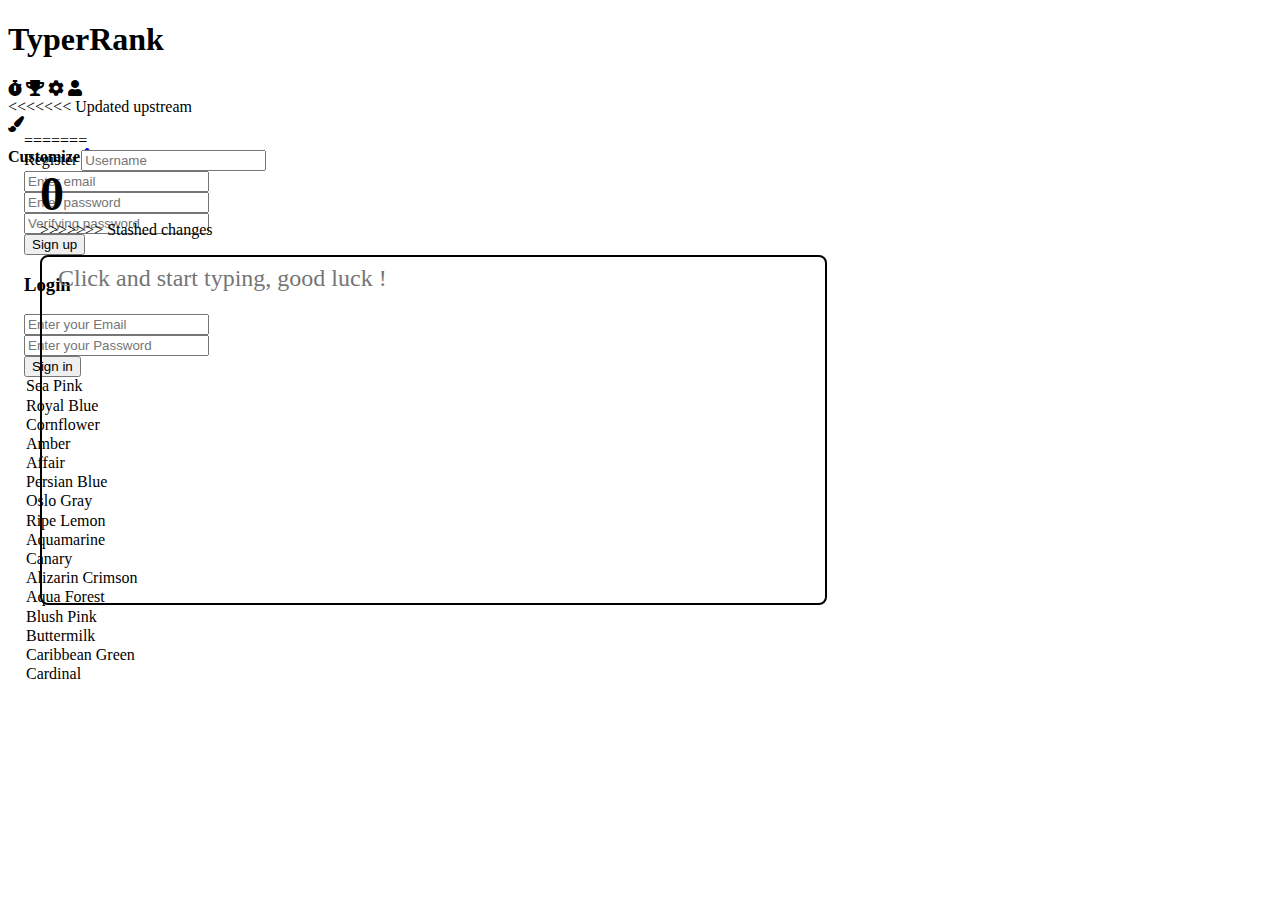
==== html/index.html @ 8a1aa009 "Fixing local storage data" ====
<!DOCTYPE html>
<html lang="en">

<head>
  <meta charset="UTF-8">
  <meta http-equiv="X-UA-Compatible" content="IE=edge">
  <meta name="viewport" content="width=device-width, initial-scale=1.0">
  <title>Document</title>
  <link rel="stylesheet" href="//use.fontawesome.com/releases/v5.0.7/css/all.css">
  <link rel="stylesheet" href="/css/index.css">
  <link rel="stylesheet" href="/css/responsive.css">
  <link rel="stylesheet" href="/css/root.css">
  <link rel="stylesheet" href="/css/boardColor.css">
  <link rel="stylesheet" href="/css/form.css">
  <link rel="stylesheet" href="/css/typing.css">
</head>

<body class="grid wide">
  <!-- NAV BAR -->
  <nav>
    <div class="header row">
      <div class="header-container col ">
        <h1 class="logo">TyperRank</h1>

        <div class="header-items">
          <div class="header-links">
            <i class="fas fa-stopwatch clock"></i>
            <i class="fas fa-trophy"></i>
            <i class="fas fa-cog"></i>
            <i class="fas fa-user user-icon"></i>
          </div>
        </div>
      </div>
    </div>
  </nav>


  <!-- MAIN BODY -->

  <div class="main-body">
    <!-- Word Input -->

<<<<<<< Updated upstream
    <div class="timer" id="timer"></div>
    <div class="container hide">
=======
    <div class="container">
      <div class="timer" id="timer">0</div>
>>>>>>> Stashed changes
      <div class="words-display" id="words-display"></div>
      <textarea id="words-input" class="words-input" placeholder="Click and start typing, good luck !"
        autofocus></textarea>
    </div>
    <!--  -->




    <!-- Form Validation -->

    <div class="main-form row">
      <form action="" method="POST" class="form" id="form-1">
        <div class="spacer"></div>

        <div class="form-group">
          <label for="fullname" class="form-label">Register</label>
          <input id="fullname" name="fullname" type="text" placeholder="Username" class="form-control">
          <span class="form-message"></span>
        </div>

        <div class="form-group">
          <label for="email" class="form-label"></label>
          <input id="email" name="email" type="text" placeholder="Enter email" class="form-control">
          <span class="form-message"></span>
        </div>

        <div class="form-group">
          <label for="password" class="form-label"></label>
          <input id="password" name="password" type="password" placeholder="Enter password" class="form-control">
          <span class="form-message"></span>
        </div>

        <div class="form-group">
          <label for="password_confirmation" class="form-label"></label>
          <input id="password_confirmation" name="password_confirmation" placeholder="Verifying password"
            type="password" class="form-control">
          <span class="form-message"></span>
        </div>

        <button class="form-submit">Sign up</button>
      </form>

      <form action="" method="POST" class="form" id="form-2">
        <h3 class="heading">Login</h3>

        <div class="spacer"></div>

        <div class="form-group">
          <label for="email" class="form-label"></label>
          <input id="email" name="email" type="text" placeholder="Enter your Email" class="form-control">
          <span class="form-message"></span>
        </div>

        <div class="form-group">
          <label for="password" class="form-label"></label>
          <input id="password" name="password" type="password" placeholder="Enter your Password" class="form-control">
          <span class="form-message"></span>
        </div>

        <button class="form-submit">Sign in</button>
      </form>

    </div>



    <!-- BOARD COLOR -->

    <div class="board-colors-container row">
      <!-- Layout -->
      <div class="layout"></div>

      <!-- Board Color -->
      <div class="board-colors grid">
        <div class="list-colors">
          <div class="color-item">
            <option value="#EC8989">Sea Pink</option>
          </div>

          <div class="color-item">
            <option value="#3666EC">Royal Blue</option>
          </div>

          <div class="color-item">
            <option value="#93CCEA">Cornflower</option>
          </div>

          <div class="color-item">
            <option value="#FFBF00">Amber</option>
          </div>

          <div class="color-item">
            <option value="#714693">Affair</option>
          </div>

          <div class="color-item">
            <option value="#262FE8">Persian Blue</option>
          </div>

          <div class="color-item">
            <option value="#848B90">Oslo Gray</option>
          </div>

          <div class="color-item">
            <option value="#F4DE1F">Ripe Lemon</option>
          </div>

          <div class="color-item">
            <option value="#4FFCEE">Aquamarine</option>
          </div>

          <div class="color-item">
            <option value="#EBFC4F">Canary</option>
          </div>

          <div class="color-item">
            <option value="#E83226">Alizarin Crimson</option>
          </div>

          <div class="color-item">
            <option value="#5FA777">Aqua Forest</option>
          </div>

          <div class="color-item">
            <option value="#FF6FFF">Blush Pink</option>
          </div>

          <div class="color-item">
            <option value="#FFF1B5">Buttermilk</option>
          </div>


          <div class="color-item">
            <option value="#00CC99">Caribbean Green</option>
          </div>

          <div class="color-item">
            <option value="#C41E3A">Cardinal</option>
          </div>
        </div>

      </div>

    </div>

    <!-- INFO CARDS -->

    <!-- <div class="info-container grid wide">
      <div class="list-info row">
        <div class="col l-4 info-cards">
          <div class="img-container" id="dai-info">
            <img src="/img/dai.jpg" alt="">
          </div>
        </div>

        <div class="col l-4 info-cards">
          <div class="img-container" id="an-info">
            <img src="/img/an.jpg" alt="">
          </div>
        </div>

        <div class="col l-4 info-cards">
          <div class="img-container" id="kien-info">
            <img src="/img/kien.jpg" alt="">
          </div>
        </div>

      </div>

    </div> -->


  </div>



  <!-- FOOTER -->

  <footer class="grid wide">
    <div class="footer-right-side">
      <i class="fas fa-paint-brush custom-icon">
        <p class="customize">Customize</p>
      </i>

      <a href="/html/creators.html"><i class="fas fa-info info-icon"></i></a>
    </div>

  </footer>


  <script>

    document.addEventListener('DOMContentLoaded', function () {
      Validator({
        form: '#form-1',
        formGroupSelector: '.form-group',
        errorSelector: '.form-message',
        rules: [
          Validator.isRequired('#fullname', 'Please enter your Fullname'),
          Validator.isEmail('#email'),
          Validator.minLength('#password', 6),
          Validator.isRequired('#password_confirmation'),
          Validator.isConfirmed('#password_confirmation', function () {
            return document.querySelector('#form-1 #password').value;
          })
        ],
        onSubmit: function (data) {
          console.log(data);
        }
      });


      Validator({
        form: '#form-2',
        formGroupSelector: '.form-group',
        errorSelector: '.form-message',
        rules: [
          Validator.isEmail('#email'),
          Validator.minLength('#password', 6),
        ],
        onSubmit: function (data) {
          // Call API
          console.log(data);
        }
      });
    });

  </script>
  <script src="/js/script.js"></script>
  <script src="/js/creators.js"></script>
  <script src="/js/boardColor.js"></script>
  <script src="/js/form.js"></script>
  <script src="/js/TypingEngine.js"></script>
</body>

</html>
---- css/typing.css ----
*{
    box-sizing: border-box;
}

/* .main-body {
    display: flex;
    justify-content: center;
    align-items: center;
    min-height: 100vh;
    margin:0;
    background-color: rgb(38,42,51);
} */

body, .words-input {
    font-family: 'Cascadia Code';
    color: var(--main-color);
}

.container{
    position: absolute;
    background-color: var(--background-color);
    padding: 1rem;
    border-radius: 0.5rem;
    width: 80%;
    max-width: 90%;
    transition: 0.5s;
    animation: fadeIn 0.5s;
}

.timer {
    position: relative;
    /* margin-top: 2%; */
    /* top: 2rem; */
    /* text-align: center; */
    
    font-size: 3rem;
    color: var(--main-color);
    font-weight: bold;
}

.words-display{
    /* z-index: 3; */
    margin: 1rem;
    margin-left:calc(-1rem + 2px);
    margin-right:calc(-1rem + 2px);
    color: rgb(204,241,239); 
    font-size: 20px;
}

.words-input{
    background-color: transparent;
    border: 2px solid ;
    outline: none;
    width: 100%;
    height: 350px;
    margin: auto;
    resize: none;
    padding: .5rem 1rem;
    font-size: 1.5rem;
    border-radius: .5rem;
    /* background: none;
    border: none; 
    background-color: rgba(0, 0, 0, 0); 
    border-color: rgba(0, 0, 0, 0); */
    /* opacity: 0; */
    /* width:1px;
    height:1px */
}

.quote-input:focus {
    border-color: black;
}

.correct{
    color: var(--main-color);
}

.incorrect{
    color: red;
}
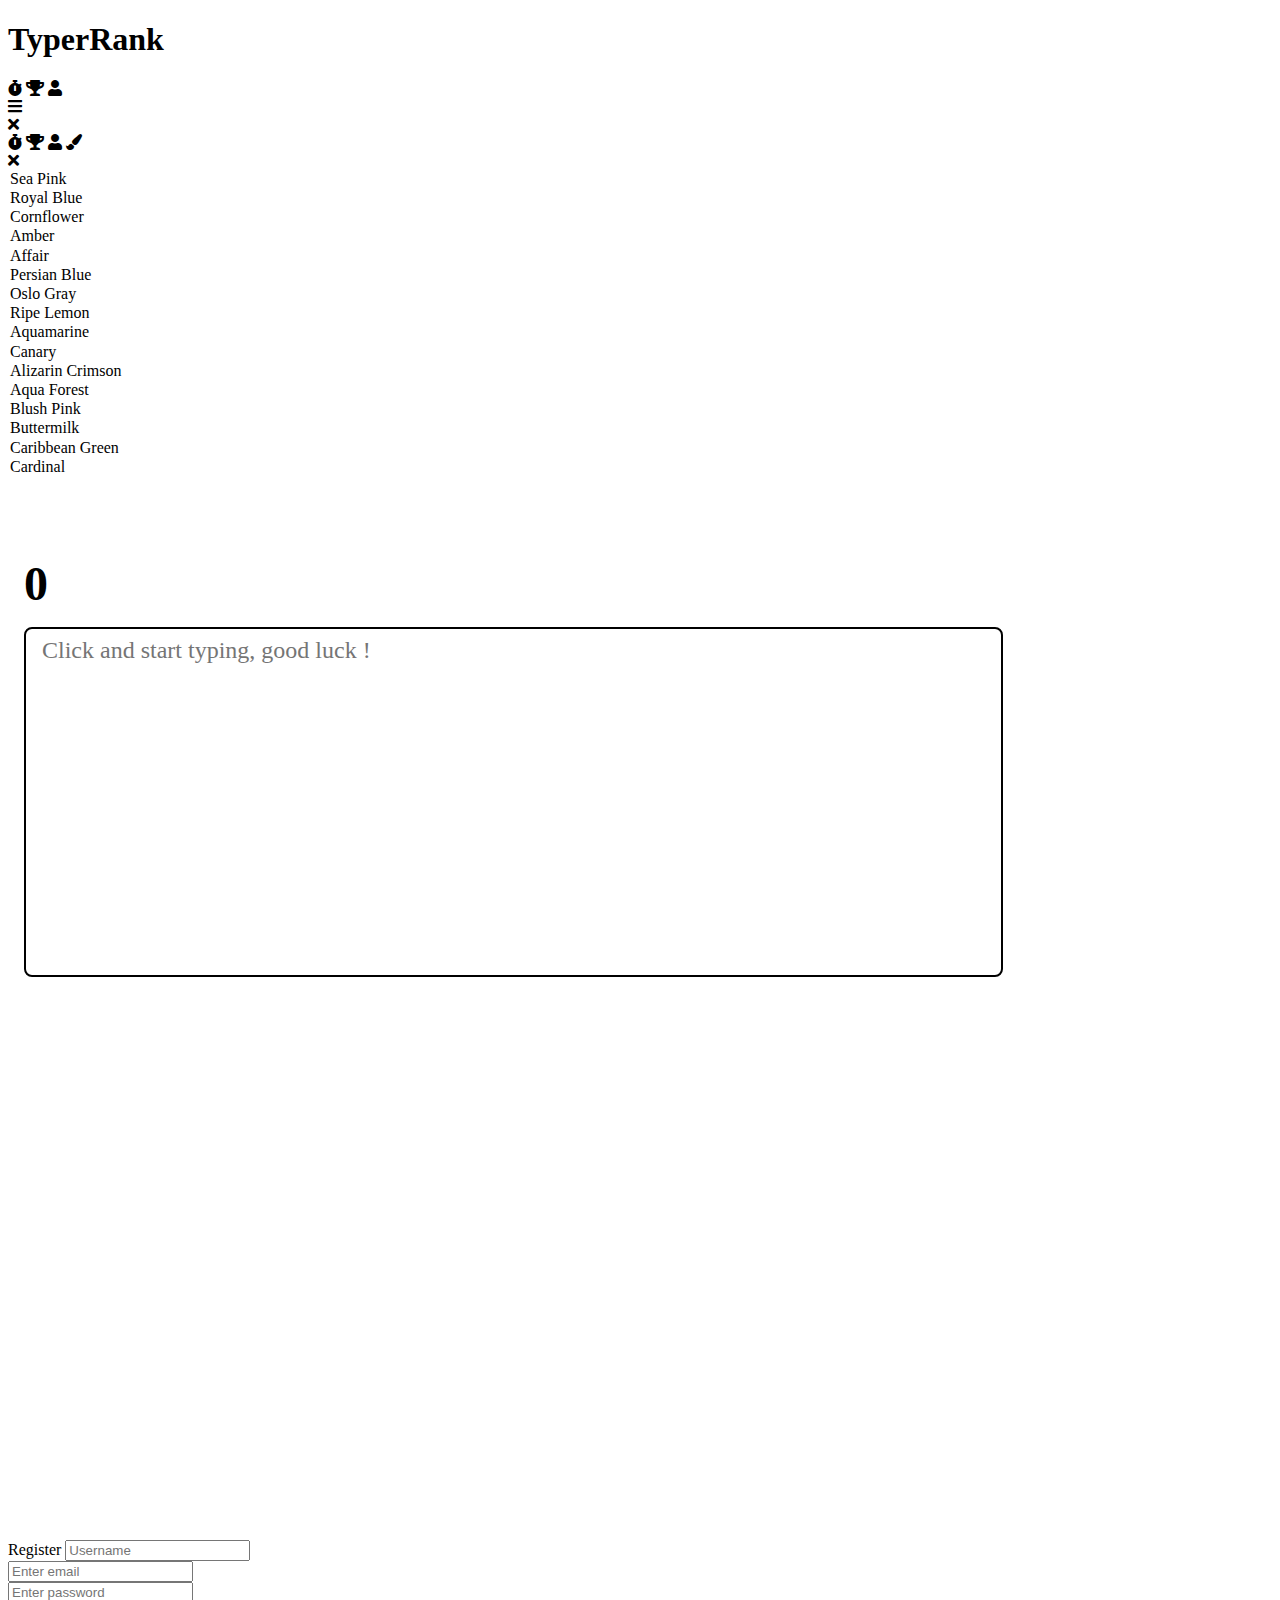
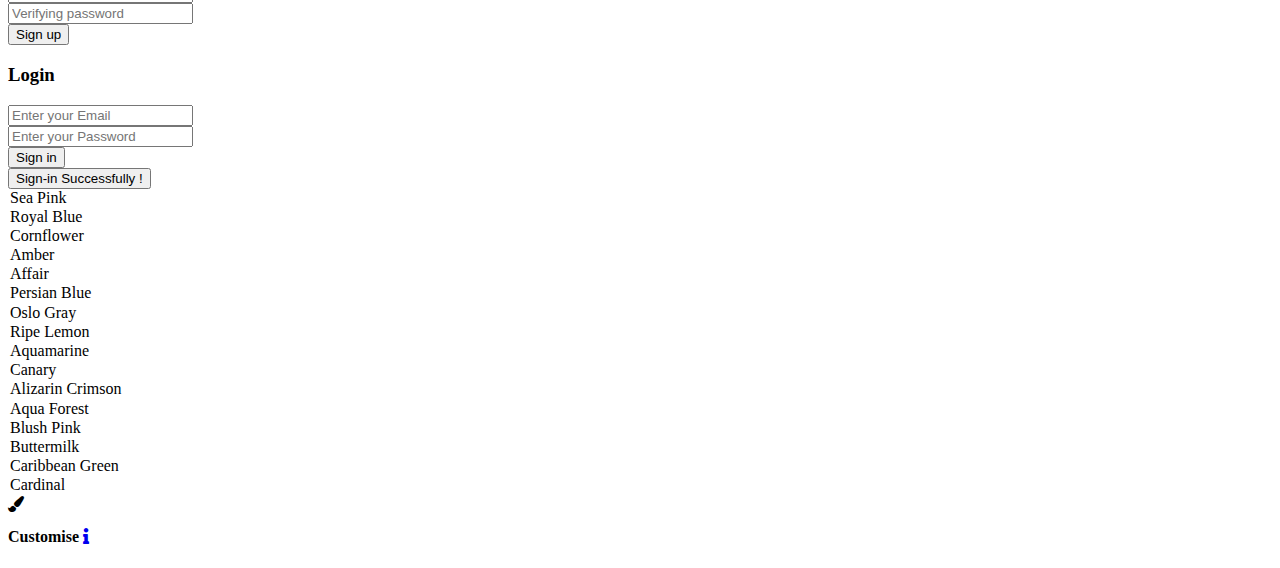
==== commit 7b5a2a01: "Merge fb9402783f8c6407820c47fb9bf853e178750cf0 into e6d5201392a3fd13b6c98d106541fc1d6ecc8e1f" ====
--- a/html/index.html
+++ b/html/index.html
@@ -7,12 +7,13 @@
   <meta name="viewport" content="width=device-width, initial-scale=1.0">
   <title>Document</title>
   <link rel="stylesheet" href="//use.fontawesome.com/releases/v5.0.7/css/all.css">
-  <link rel="stylesheet" href="/css/index.css">
-  <link rel="stylesheet" href="/css/responsive.css">
-  <link rel="stylesheet" href="/css/root.css">
-  <link rel="stylesheet" href="/css/boardColor.css">
-  <link rel="stylesheet" href="/css/form.css">
-  <link rel="stylesheet" href="/css/typing.css">
+  <link rel="stylesheet" href="../css/index.css">
+  <link rel="stylesheet" href="../css/responsive.css">
+  <link rel="stylesheet" href="../css/grid.css">
+  <link rel="stylesheet" href="../css/root.css">
+  <link rel="stylesheet" href="../css/boardColor.css">
+  <link rel="stylesheet" href="../css/form.css">
+  <link rel="stylesheet" href="../css/typing.css">
 </head>
 
 <body class="grid wide">
@@ -20,37 +21,130 @@
   <nav>
     <div class="header row">
       <div class="header-container col ">
-        <h1 class="logo">TyperRank</h1>
-
-        <div class="header-items">
+        <h1 class="logo hide-on-mobile">TyperRank</h1>
+
+        <div class="header-items hide-on-mobile">
           <div class="header-links">
             <i class="fas fa-stopwatch clock"></i>
             <i class="fas fa-trophy"></i>
-            <i class="fas fa-cog"></i>
             <i class="fas fa-user user-icon"></i>
-          </div>
-        </div>
+            </i>
+          </div>
+        </div>
+
+        <!-- Mobile -->
+        <div class="bars-icon hide-on-pc hide-on-tablet"><i class="fas fa-bars"></i></div>
+
       </div>
+
+    </div>
     </div>
   </nav>
 
+  <div class="list-icons hide-on-pc hide-on-tablet">
+    <div class="close-icon"><i class="fas fa-times"></i></div>
+    <span><i class="fas fa-stopwatch mobile-clock-icon"></i></span>
+    <span><i class="fas fa-trophy"></i></span>
+    <span><i class="fas fa-user mobile-user-icon"></i></span>
+    <span><i class="fas fa-paint-brush mobile-custom-icon"></i></span>
+  </div>
+
+
+  <!-- Board Color -->
+
+  <div class="mobile-board-colors-container">
+
+    <div class="mobile-board-colors hide-on-pc hide-on-tablet">
+      <div class="list-colors">
+        <div class="board-color-close-icon"><i class="fas fa-times"></i></div>
+
+        <div class="color-item">
+          <option value="#EC8989">Sea Pink</option>
+        </div>
+
+        <div class="color-item">
+          <option value="#3666EC">Royal Blue</option>
+        </div>
+
+        <div class="color-item">
+          <option value="#93CCEA">Cornflower</option>
+        </div>
+
+        <div class="color-item">
+          <option value="#FFBF00">Amber</option>
+        </div>
+
+        <div class="color-item">
+          <option value="#714693">Affair</option>
+        </div>
+
+        <div class="color-item">
+          <option value="#262FE8">Persian Blue</option>
+        </div>
+
+        <div class="color-item">
+          <option value="#848B90">Oslo Gray</option>
+        </div>
+
+        <div class="color-item">
+          <option value="#F4DE1F">Ripe Lemon</option>
+        </div>
+
+        <div class="color-item">
+          <option value="#4FFCEE">Aquamarine</option>
+        </div>
+
+        <div class="color-item">
+          <option value="#EBFC4F">Canary</option>
+        </div>
+
+        <div class="color-item">
+          <option value="#E83226">Alizarin Crimson</option>
+        </div>
+
+        <div class="color-item">
+          <option value="#5FA777">Aqua Forest</option>
+        </div>
+
+        <div class="color-item">
+          <option value="#FF6FFF">Blush Pink</option>
+        </div>
+
+        <div class="color-item">
+          <option value="#FFF1B5">Buttermilk</option>
+        </div>
+
+
+        <div class="color-item">
+          <option value="#00CC99">Caribbean Green</option>
+        </div>
+
+        <div class="color-item">
+          <option value="#C41E3A">Cardinal</option>
+        </div>
+
+
+      </div>
+
+    </div>
+  </div>
+
 
   <!-- MAIN BODY -->
 
   <div class="main-body">
+
     <!-- Word Input -->
 
-<<<<<<< Updated upstream
-    <div class="timer" id="timer"></div>
-    <div class="container hide">
-=======
+
     <div class="container">
       <div class="timer" id="timer">0</div>
->>>>>>> Stashed changes
-      <div class="words-display" id="words-display"></div>
+      <div class="words-display" id="words-display" onpaste="return false" onCopy="return false"></div>
       <textarea id="words-input" class="words-input" placeholder="Click and start typing, good luck !"
         autofocus></textarea>
     </div>
+    
+
     <!--  -->
 
 
@@ -112,6 +206,9 @@
 
     </div>
 
+    <div class="resignMessage">
+      <button>Sign-in Successfully !</button>
+    </div> 
 
 
     <!-- BOARD COLOR -->
@@ -193,33 +290,6 @@
 
     </div>
 
-    <!-- INFO CARDS -->
-
-    <!-- <div class="info-container grid wide">
-      <div class="list-info row">
-        <div class="col l-4 info-cards">
-          <div class="img-container" id="dai-info">
-            <img src="/img/dai.jpg" alt="">
-          </div>
-        </div>
-
-        <div class="col l-4 info-cards">
-          <div class="img-container" id="an-info">
-            <img src="/img/an.jpg" alt="">
-          </div>
-        </div>
-
-        <div class="col l-4 info-cards">
-          <div class="img-container" id="kien-info">
-            <img src="/img/kien.jpg" alt="">
-          </div>
-        </div>
-
-      </div>
-
-    </div> -->
-
-
   </div>
 
 
@@ -229,7 +299,7 @@
   <footer class="grid wide">
     <div class="footer-right-side">
       <i class="fas fa-paint-brush custom-icon">
-        <p class="customize">Customize</p>
+        <p class="customize">Customise</p>
       </i>
 
       <a href="/html/creators.html"><i class="fas fa-info info-icon"></i></a>
@@ -241,7 +311,7 @@
   <script>
 
     document.addEventListener('DOMContentLoaded', function () {
-      Validator({
+        Validator({
         form: '#form-1',
         formGroupSelector: '.form-group',
         errorSelector: '.form-message',
@@ -254,11 +324,20 @@
             return document.querySelector('#form-1 #password').value;
           })
         ],
-        onSubmit: function (data) {
-          console.log(data);
+        onSubmit: function (dataResign) {
+          console.log(dataResign);
+
+          // Show TypingBoard after submit
+
+          // typingBoard.style.display = 'block'
+          // for (var b = 0; b < forms.length; b++) {
+          //   forms[b].style.display = 'none'
+          // }
+
+          window.localStorage.setItem('userDataResign', JSON.stringify(dataResign));
+          
         }
       });
-
 
       Validator({
         form: '#form-2',
@@ -268,19 +347,37 @@
           Validator.isEmail('#email'),
           Validator.minLength('#password', 6),
         ],
-        onSubmit: function (data) {
+        onSubmit: function (dataLogin) {
           // Call API
-          console.log(data);
+          console.log(dataLogin);
+
+          window.localStorage.setItem('userDataLogin', JSON.stringify(dataLogin));
         }
       });
     });
 
+    // localStorage.clear()
+    
+    // var submitBtn = document.querySelector('.submitAnchor')
+    // var resignMessage = document.querySelector('.resignMessage')
+
+    // var userDataResign = localStorage.getItem('userDataResign')
+    // var userDataResign_Email = JSON.parse(userDataResign).email
+
+    // var userDataLogin = localStorage.getItem('userDataLogin')
+    // var userDataLogin_Email = JSON.parse(userDataLogin).email
+
+
+
+
+
   </script>
-  <script src="/js/script.js"></script>
-  <script src="/js/creators.js"></script>
-  <script src="/js/boardColor.js"></script>
-  <script src="/js/form.js"></script>
-  <script src="/js/TypingEngine.js"></script>
+  <script src="../js/script.js"></script>
+  <script src="../js/creators.js"></script>
+  <script src="../js/boardColor.js"></script>
+  <script src="../js/form.js"></script>
+  <script src="../js/TypingEngine.js"></script>
+  <script src="../js/chart.js"></script>
 </body>
 
 </html>--- a/css/typing.css
+++ b/css/typing.css
@@ -17,14 +17,17 @@
 }
 
 .container{
-    position: absolute;
+    position: relative;
     background-color: var(--background-color);
+    margin-top: 5%;
     padding: 1rem;
     border-radius: 0.5rem;
     width: 80%;
     max-width: 90%;
     transition: 0.5s;
     animation: fadeIn 0.5s;
+    /* display: flex; */
+    height: 1000px;
 }
 
 .timer {
@@ -58,13 +61,7 @@
     padding: .5rem 1rem;
     font-size: 1.5rem;
     border-radius: .5rem;
-    /* background: none;
-    border: none; 
-    background-color: rgba(0, 0, 0, 0); 
-    border-color: rgba(0, 0, 0, 0); */
-    /* opacity: 0; */
-    /* width:1px;
-    height:1px */
+    font-family: Cascadia Code;
 }
 
 .quote-input:focus {
